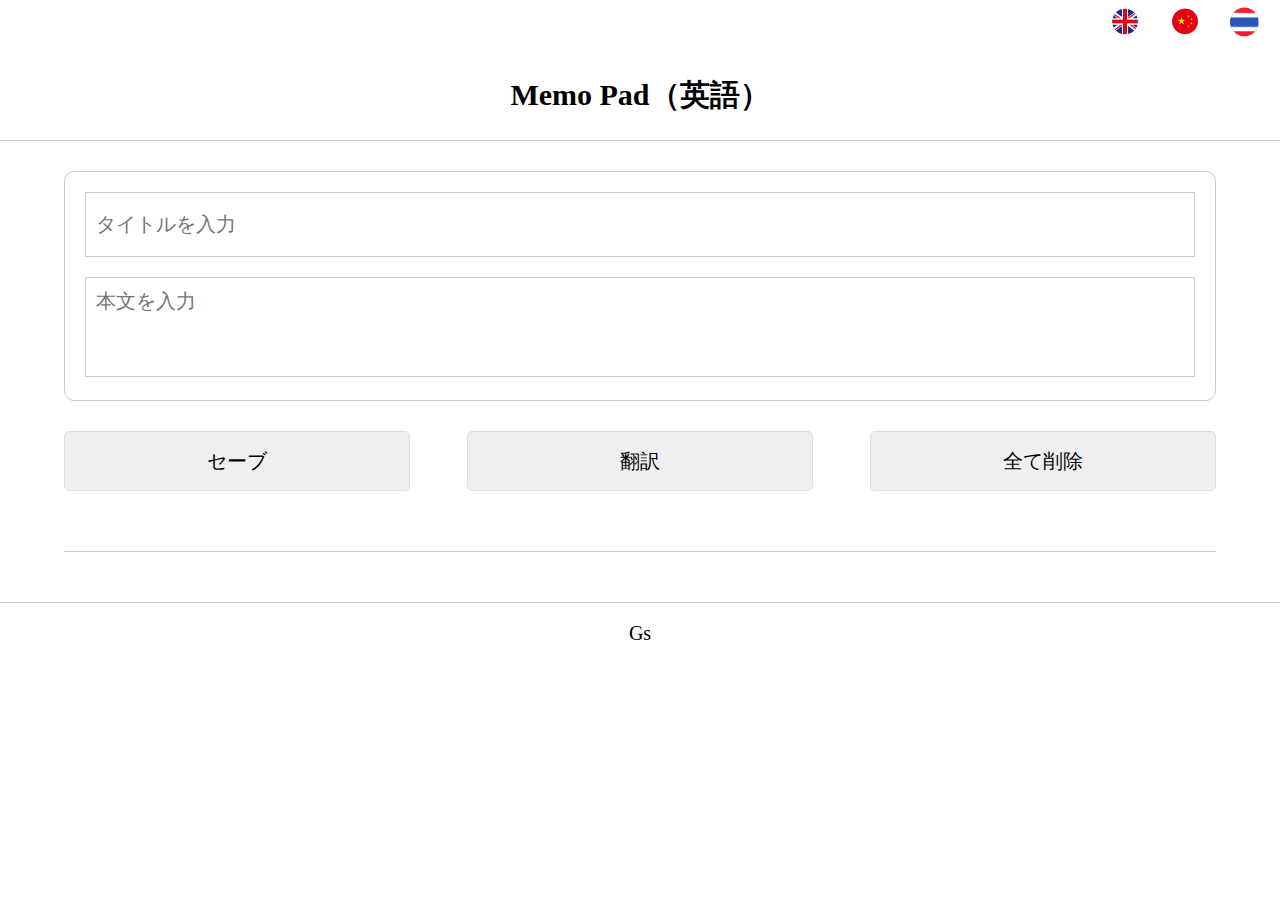
==== index.html @ 8b3757d8 "first commit" ====
<!DOCTYPE html>
<html lang="ja">

<head>
  <meta charset="UTF-8">
  <title>myMemoPad（日→英）</title>
  <script src="js/jquery-2.1.3.min.js"></script>
  <link rel="stylesheet" href="css/reset.css">
  <link rel="stylesheet" href="css/style.css">
</head>

<body>

<header>
  <section class="header_container">
    <div class="flag_img_container gb">
      <img id="gb" src="./img/gb.jpg" alt="English">
    </div>
    <div class="flag_img_container ch">
      <a href="index_ch.html#ch">
      <img id="ch" src="./img/ch.jpg" alt="Chinese">
      </a>
    </div>
    <div class="flag_img_container th">
      <a href="index_th.html#th">
      <img id="th" src="./img/th.jpg" alt="Thai">
      </a>
    </div>


  </section>


</header>

  <h1>Memo Pad（英語）</h1>

  <main>
    <div class="input-area">
      <input id="title" type="text" placeholder="タイトルを入力">
      <textarea id="text" placeholder="本文を入力"></textarea>
    </div>

    <div class="button-area">
      <button id="save">セーブ</button>
      <button id="translateButton">翻訳</button>
      <button id="clear">全て削除</button>
    </div>
  </main>

  <ul id="list">
    <!-- ここに追加データが挿入される -->
    <li>
      <p id="translatedTitle"></p>
      <p id="translatedText"></p>
    </li>
  </ul>

  <footer>
    Gs
  </footer>
  <!-- 以下にjsを書いていきます -->
  <script>

   $("#save").on("click", function () {
     const title = $("#title").val();
     const text = $("#text").val();

    // カウンターを取得し、次のインデックスを計算
    let counter = parseInt(localStorage.getItem("counter")) || 0;
    counter++;
     
     localStorage.setItem("savedTitle_" + counter, title);
     localStorage.setItem("savedText_" + counter, text);
     localStorage.setItem("counter", counter);
     alert("タイトルとテキストが保存されました")
    });

   $("#translateButton").on("click", function(){
    // 保存されたデータの数を取得
    let counter = parseInt(localStorage.getItem("counter")) || 0;

    translateNext(1, counter);
   });

   function translateNext(index, maxIndex) {
    if(index <= maxIndex){
    const savedTitle = localStorage.getItem("savedTitle_" + index);
    const savedText = localStorage.getItem("savedText_" + index);

    if(savedTitle){
      translateText(savedTitle, "#translatedTitle_" + index, function(){
        if(savedText){
          translateText(savedText, "#translatedText_" + index, function(){
            translateNext(index + 1, maxIndex);
        });
      } else{
        alert("保存されたタイトルがありません")
        translateNext(index + 1, maxIndex);
      }
    });
  } else{
      alert("保存されたテキストがありません");
      translateNext(index + 1, maxIndex);
      }
    }
   };

   function translateText(text, targetElement, callback){
    const url = 'https://script.google.com/macros/s/AKfycbwcXXRPF_kxFb5Jpp6mLeDVDbVZeIRLSpJVKs7k2k61X119D_yJ97hYJAAXHVLlnKd6kw/exec';
    const params = {
      text: text,
      source: "ja",
      target: "en"
    };

    $.ajax({
      url: url, 
      data: params,
      dataType: "json",
      success: function(response, textStatus, jqXHR){
        console.log("AJAX request succeeded", response);
        if (response.error){
          alert("翻訳に失敗しました: " + response.error);
        } else {
          // 新しい要素を作成し、翻訳結果を追加する
          const translatedResult = $("<li><p>" + response.text + "</p></li>");
          // $(targetElement).append(translatedResult);
          $("#list").append(translatedResult);


          if(typeof callback === "function"){
            callback();
        }
      }
    },
      error: function(jqXHR, textStatus, errorThrown){
        console.log("AJAX request failed:", textStatus, errorThrown);
        alert("翻訳に失敗しました:" + textStatus + " - " + errorThrown);
      }
    });
  }

    //1.Save クリックイベント

    // $("#save").on("click", function () {
    //   const key = $("#title").val();
    //   const value = $("#text").val();

    //   localStorage.setItem(key, value);
    //   const html = `
    //   <li>
    //     <p>${key}</p>
    //     <p>${value}</p>
    //   </li>
    // `;
    //   $("#list").append(html);
    // });



    //2.clear クリックイベント

    $("#clear").on("click", function () {
      localStorage.clear();
      $("#title").val("");
      $("#text").val("");
      $("#list").empty();
    });


    //3.ページ読み込み：保存データ取得表示

    // for (let i = 0; i < localStorage.length; i++) {
    //   const key = localStorage.key(i);
    //   const value = localStorage.getItem(key);
    //   const html = `
    //   <li>
    //     <p>${value}</p>
    //   </li>
    // `;
    //   $("#list").append(html);
    // }

  </script>
</body>

</html>
---- css/style.css ----
* {
    box-sizing: border-box;
}

.header_container{
    width: 100%;
    height: 50px;
    display: flex;
    justify-content: end;
    align-items: center;
}

.flag_img_container{
    width: 50px;
    height: 50px;
    margin: 10px 10px 0 0;
    cursor: pointer;
}

.gb img{
    width: 100%;
    height: auto
}

.ch img{
    width: 100%;
    height: auto
}

.th img{
    width: 100%;
    height: auto
}

h1 {
    font-size: 30px;
    text-align: center;
    font-weight: bold;
    margin: 30px 0;
    padding-bottom: 30px;
    border-bottom: 1px solid #ccc;
}

.input-area {
    width: 90%;
    margin: 5px auto 30px;
    padding: 20px;
    border: 1px solid #ccc;
    border-radius: 10px;
}

input {
    width: 100%;
    display: block;
    padding: 20px 10px;
    margin-bottom: 20px;
    border: 1px solid #ccc;
    font-size: 20px;
}

textarea {
    width: 100%;
    height: 100px;
    padding: 10px;
    border: 1px solid #ccc;
    resize: none;
    font-size: 20px;
}

.button-area {
    width: 90%;
    margin: 0 auto;
    display: flex;
    justify-content: space-between;
}

.button-area button {
    border: 1px solid #ddd;
    border-radius: 5px;
    width: 30%;
    height: 60px;
    text-align: center;
    display: block;
    font-size: 20px;
    cursor: pointer;
}

footer {
    margin-top: 30px;
    border-top: 1px solid #ccc;
    padding-top: 20px;
    text-align: center;
    font-size: 20px;
}

#list {
    width: 90%;
    margin: 50px auto;
}

#list li {
    font-size: 20px;
    border-bottom: 1px solid #ccc;
    padding-bottom: 10px;
    margin-bottom: 20px
}

#list li p {
    margin: 10px 0;
}
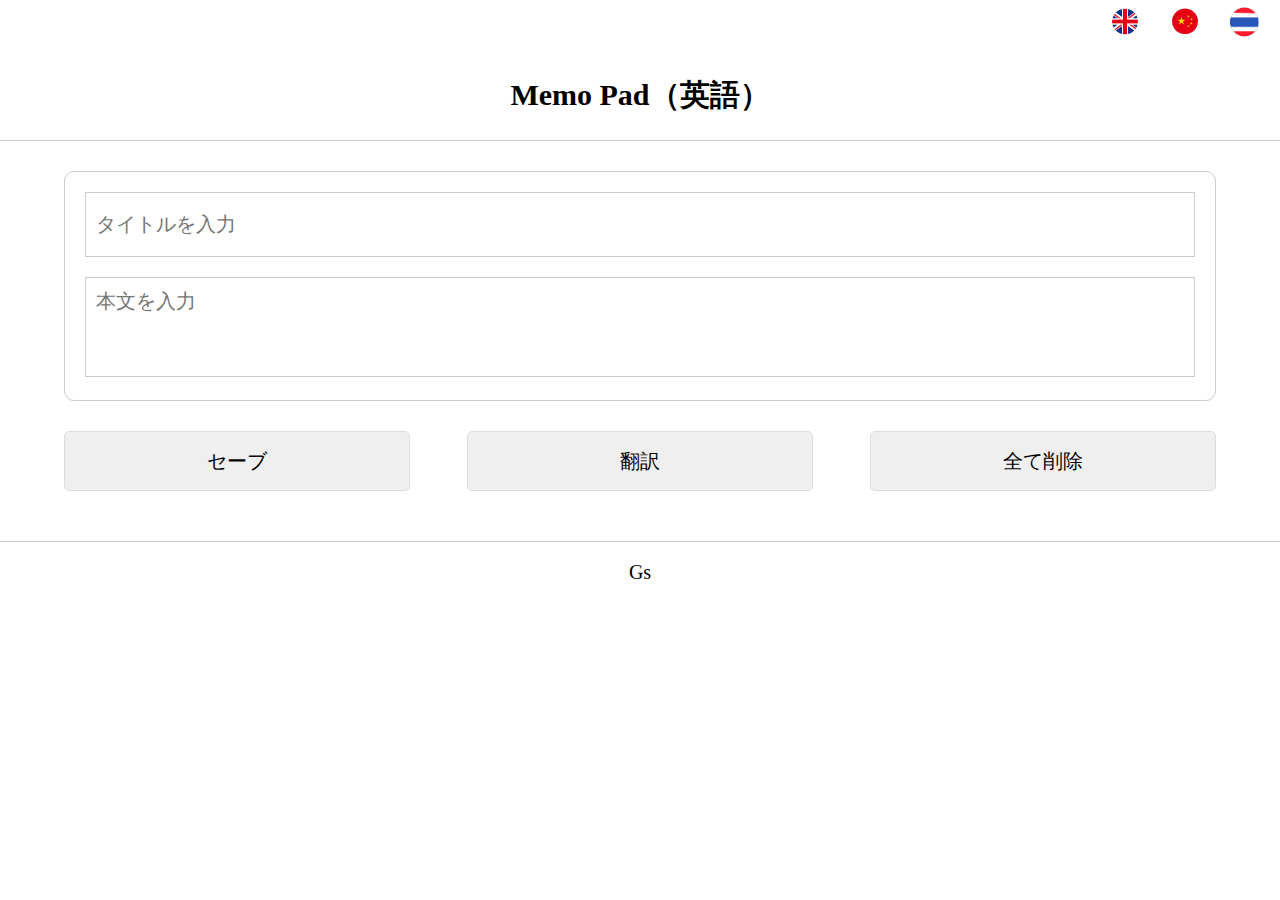
==== commit 87de2bf2: "レコードが追加された際のHTMLの挙動を修正" ====
--- a/index.html
+++ b/index.html
@@ -50,10 +50,6 @@
 
   <ul id="list">
     <!-- ここに追加データが挿入される -->
-    <li>
-      <p id="translatedTitle"></p>
-      <p id="translatedText"></p>
-    </li>
   </ul>
 
   <footer>
@@ -77,6 +73,9 @@
     });
 
    $("#translateButton").on("click", function(){
+    //  リストをクリア
+    $("#list").empty();
+
     // 保存されたデータの数を取得
     let counter = parseInt(localStorage.getItem("counter")) || 0;
 
@@ -89,9 +88,11 @@
     const savedText = localStorage.getItem("savedText_" + index);
 
     if(savedTitle){
-      translateText(savedTitle, "#translatedTitle_" + index, function(){
+      translateText(savedTitle, function(translatedTitle){
         if(savedText){
-          translateText(savedText, "#translatedText_" + index, function(){
+          translateText(savedText, function(translatedText){
+            const listItem = `<li><p>${translatedTitle}</p><p>${translatedText}</p></li>`;
+            $("#list").append(listItem);
             translateNext(index + 1, maxIndex);
         });
       } else{
@@ -106,7 +107,7 @@
     }
    };
 
-   function translateText(text, targetElement, callback){
+   function translateText(text, callback){
     const url = 'https://script.google.com/macros/s/AKfycbwcXXRPF_kxFb5Jpp6mLeDVDbVZeIRLSpJVKs7k2k61X119D_yJ97hYJAAXHVLlnKd6kw/exec';
     const params = {
       text: text,
@@ -123,15 +124,9 @@
         if (response.error){
           alert("翻訳に失敗しました: " + response.error);
         } else {
-          // 新しい要素を作成し、翻訳結果を追加する
-          const translatedResult = $("<li><p>" + response.text + "</p></li>");
-          // $(targetElement).append(translatedResult);
-          $("#list").append(translatedResult);
-
-
           if(typeof callback === "function"){
-            callback();
-        }
+            callback(response.text);
+          }
       }
     },
       error: function(jqXHR, textStatus, errorThrown){
